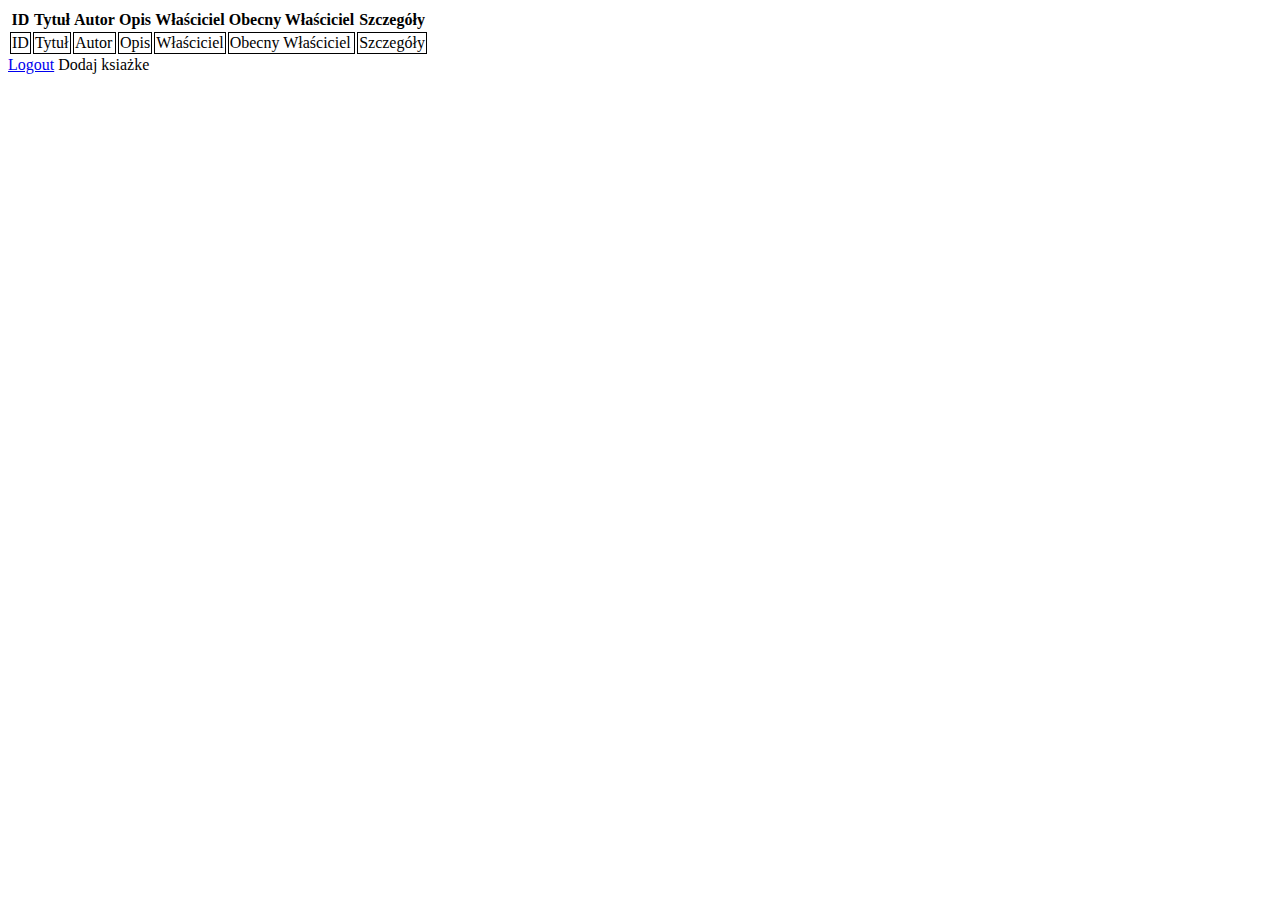
==== src/main/resources/templates/index.html @ 6c414d81 "tag test" ====
<!DOCTYPE html>
<html xmlns:th="http://www.thymeleaf.org" lang="en">
<head>
    <meta charset="UTF-8">
    <title>Title</title>
    <style>td {
        border: 1px solid black;
    }</style>
</head>
<body>
<table>
    <tr>
        <th>ID</th>
        <th>Tytuł</th>
        <th>Autor</th>
        <th>Opis</th>
        <th>Właściciel</th>
        <th>Obecny Właściciel</th>
        <th>Szczegóły</th>
    </tr>
    <tr th:each="book : ${books}">
        <td th:text="${book.id}">ID</td>
        <td th:text="${book.title}">Tytuł</td>
        <td th:text="${book.author}">Autor</td>
        <td th:text="${book.description}">Opis</td>
        <td th:text="${book.owner?.fullName}">Właściciel</td>
        <td th:text="${book.reader?.fullName}">Obecny Właściciel</td>
        <td><a th:href="@{/book/{id}(id = ${book.id})}">Szczegóły</a></td>
    </tr>
</table>


<a href="/logout">Logout</a>
<a th:href="@{/book/add}">Dodaj ksiażke</a>
</body>
</html>
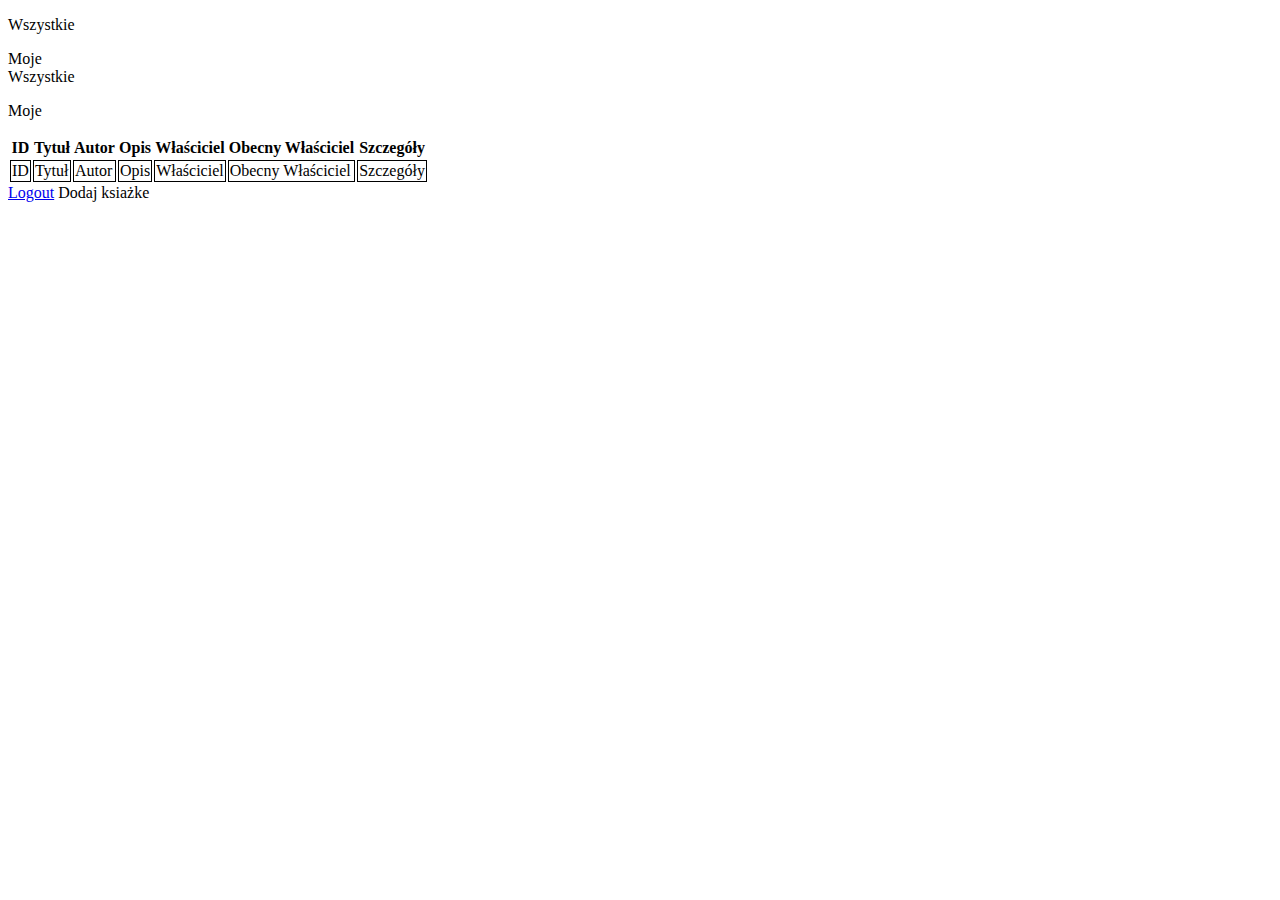
==== commit 3b34a556: "add navigation links on index page based on user param" ====
--- a/src/main/resources/templates/index.html
+++ b/src/main/resources/templates/index.html
@@ -1,36 +1,44 @@
-<!DOCTYPE html>
-<html xmlns:th="http://www.thymeleaf.org" lang="en">
-<head>
-    <meta charset="UTF-8">
-    <title>Title</title>
-    <style>td {
-        border: 1px solid black;
-    }</style>
-</head>
-<body>
-<table>
-    <tr>
-        <th>ID</th>
-        <th>Tytuł</th>
-        <th>Autor</th>
-        <th>Opis</th>
-        <th>Właściciel</th>
-        <th>Obecny Właściciel</th>
-        <th>Szczegóły</th>
-    </tr>
-    <tr th:each="book : ${books}">
-        <td th:text="${book.id}">ID</td>
-        <td th:text="${book.title}">Tytuł</td>
-        <td th:text="${book.author}">Autor</td>
-        <td th:text="${book.description}">Opis</td>
-        <td th:text="${book.owner?.fullName}">Właściciel</td>
-        <td th:text="${book.reader?.fullName}">Obecny Właściciel</td>
-        <td><a th:href="@{/book/{id}(id = ${book.id})}">Szczegóły</a></td>
-    </tr>
-</table>
-
-
-<a href="/logout">Logout</a>
-<a th:href="@{/book/add}">Dodaj ksiażke</a>
-</body>
-</html>
+<!DOCTYPE html>
+<html xmlns:th="http://www.thymeleaf.org" lang="en">
+<head>
+    <meta charset="UTF-8">
+    <title>Title</title>
+    <style>td {
+        border: 1px solid black;
+    }</style>
+</head>
+<body>
+<div th:if="${user == false}">
+    <p>Wszystkie</p>
+    <a th:href="@{/(user=true)}">Moje</a>
+</div>
+<div th:if="${user == true}">
+    <a th:href="@{/}">Wszystkie</a>
+    <p>Moje</p>
+</div>
+<table>
+    <tr>
+        <th>ID</th>
+        <th>Tytuł</th>
+        <th>Autor</th>
+        <th>Opis</th>
+        <th>Właściciel</th>
+        <th>Obecny Właściciel</th>
+        <th>Szczegóły</th>
+    </tr>
+    <tr th:each="book : ${books}">
+        <td th:text="${book.id}">ID</td>
+        <td th:text="${book.title}">Tytuł</td>
+        <td th:text="${book.author}">Autor</td>
+        <td th:text="${book.description}">Opis</td>
+        <td th:text="${book.owner?.fullName}">Właściciel</td>
+        <td th:text="${book.reader?.fullName}">Obecny Właściciel</td>
+        <td><a th:href="@{/book/{id}(id = ${book.id})}">Szczegóły</a></td>
+    </tr>
+</table>
+
+
+<a href="/logout">Logout</a>
+<a th:href="@{/book/add}">Dodaj ksiażke</a>
+</body>
+</html>
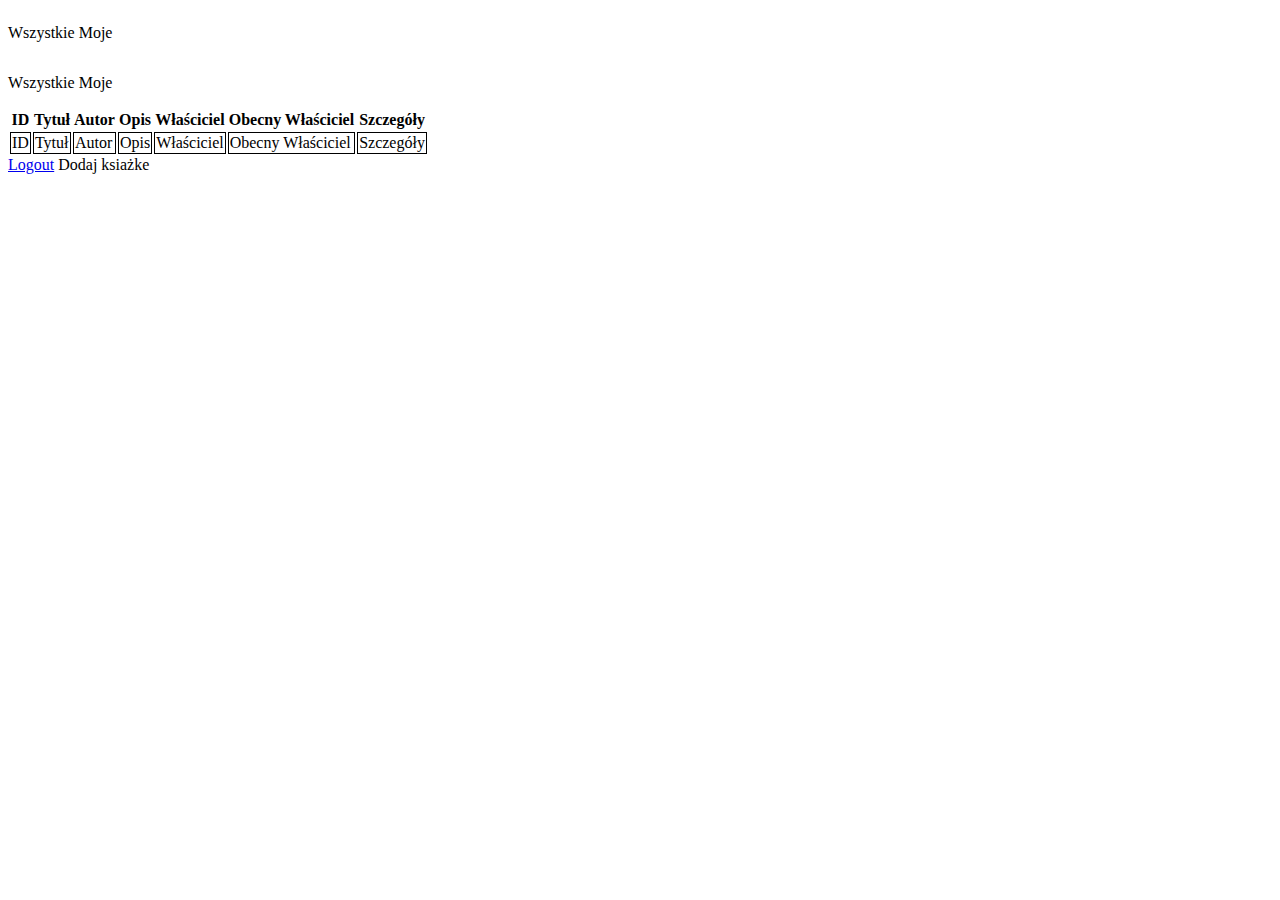
==== commit b61e7c8e: "make navigation links on index page next to each other" ====
--- a/src/main/resources/templates/index.html
+++ b/src/main/resources/templates/index.html
@@ -5,16 +5,21 @@
     <title>Title</title>
     <style>td {
         border: 1px solid black;
-    }</style>
+    }
+
+    .InsideContent {
+        display: inline-block;
+    }
+    </style>
 </head>
 <body>
 <div th:if="${user == false}">
-    <p>Wszystkie</p>
-    <a th:href="@{/(user=true)}">Moje</a>
+    <p class="InsideContent">Wszystkie</p>
+    <a th:href="@{/(user=true)}" class="InsideContent">Moje</a>
 </div>
 <div th:if="${user == true}">
-    <a th:href="@{/}">Wszystkie</a>
-    <p>Moje</p>
+    <a th:href="@{/}" class="InsideContent">Wszystkie</a>
+    <p class="InsideContent">Moje</p>
 </div>
 <table>
     <tr>
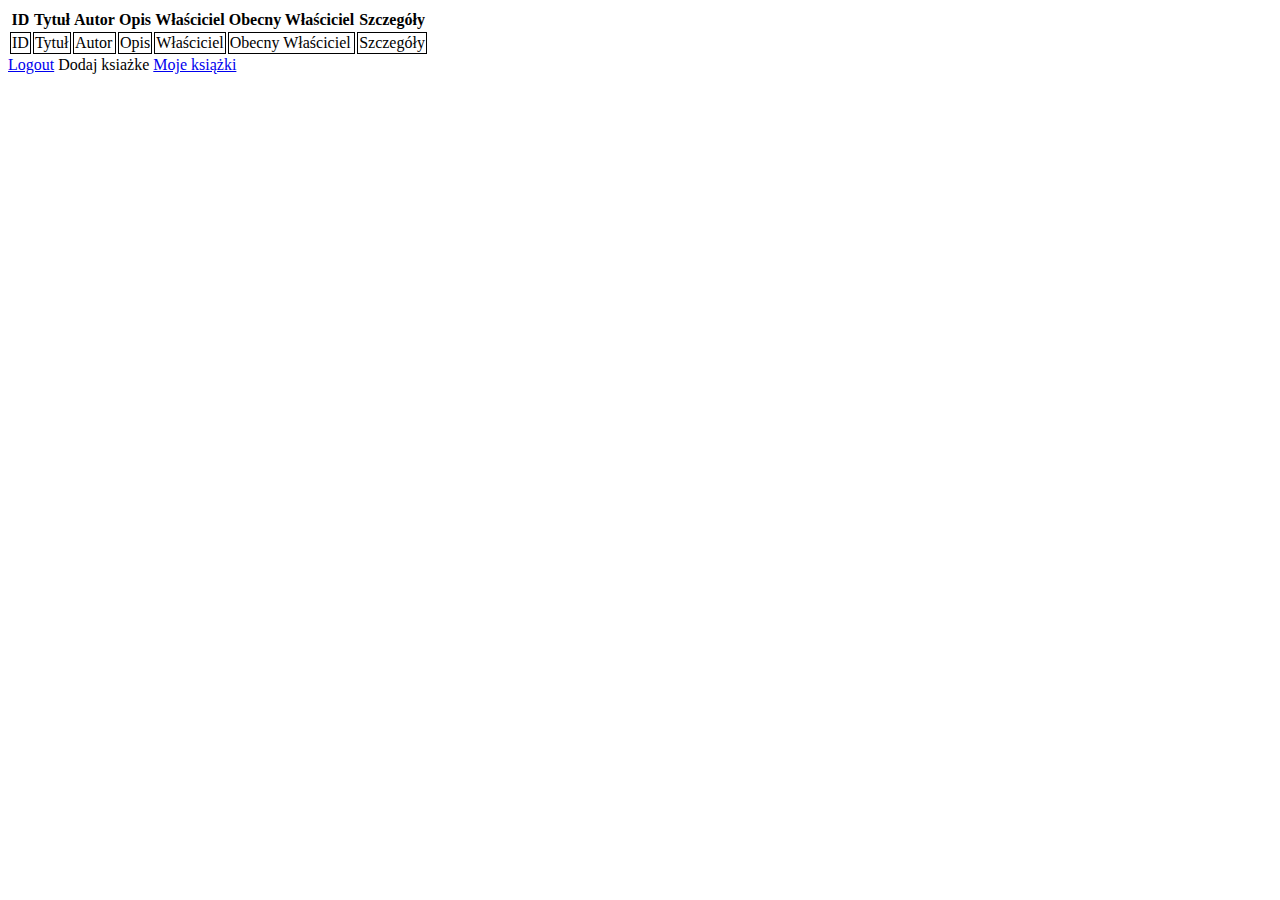
==== commit a9616d47: "remove user variable from navigational links" ====
--- a/src/main/resources/templates/index.html
+++ b/src/main/resources/templates/index.html
@@ -13,14 +13,6 @@
     </style>
 </head>
 <body>
-<div th:if="${user == false}">
-    <p class="InsideContent">Wszystkie</p>
-    <a th:href="@{/(user=true)}" class="InsideContent">Moje</a>
-</div>
-<div th:if="${user == true}">
-    <a th:href="@{/}" class="InsideContent">Wszystkie</a>
-    <p class="InsideContent">Moje</p>
-</div>
 <table>
     <tr>
         <th>ID</th>
@@ -45,5 +37,6 @@
 
 <a href="/logout">Logout</a>
 <a th:href="@{/book/add}">Dodaj ksiażke</a>
+<a href="/my-books" class="InsideContent">Moje książki</a>
 </body>
 </html>
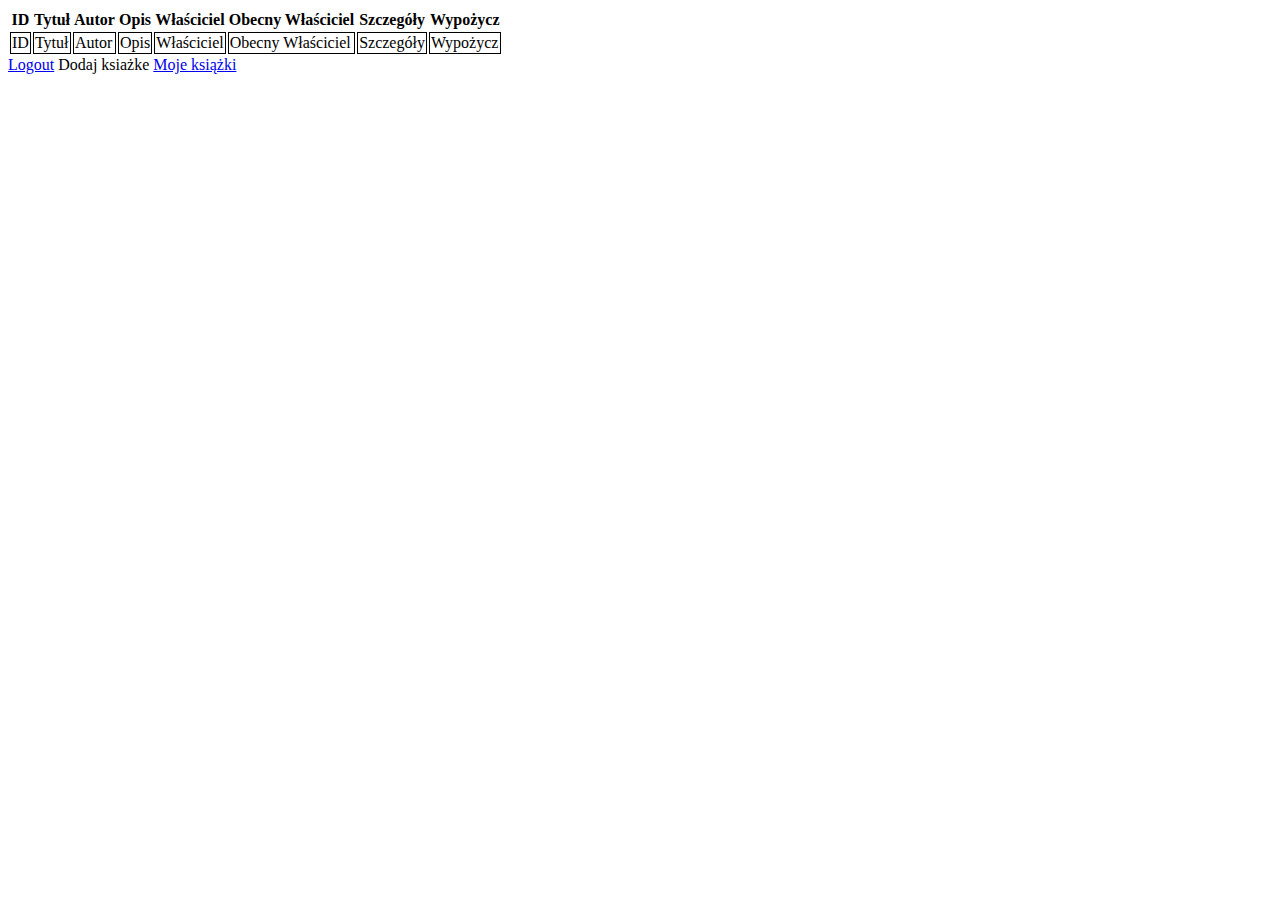
==== commit 3128cbc1: "renting books added" ====
--- a/src/main/resources/templates/index.html
+++ b/src/main/resources/templates/index.html
@@ -22,6 +22,7 @@
         <th>Właściciel</th>
         <th>Obecny Właściciel</th>
         <th>Szczegóły</th>
+        <th>Wypożycz</th>
     </tr>
     <tr th:each="book : ${books}">
         <td th:text="${book.id}">ID</td>
@@ -31,12 +32,13 @@
         <td th:text="${book.owner?.fullName}">Właściciel</td>
         <td th:text="${book.reader?.fullName}">Obecny Właściciel</td>
         <td><a th:href="@{/book/{id}(id = ${book.id})}">Szczegóły</a></td>
+        <td><a th:href="@{/book/{id}/rent(id = ${book.id})}">Wypożycz</a></td>
     </tr>
 </table>
 
 
 <a href="/logout">Logout</a>
 <a th:href="@{/book/add}">Dodaj ksiażke</a>
-<a href="/my-books" class="InsideContent">Moje książki</a>
+<a class="InsideContent" href="/my-books">Moje książki</a>
 </body>
 </html>
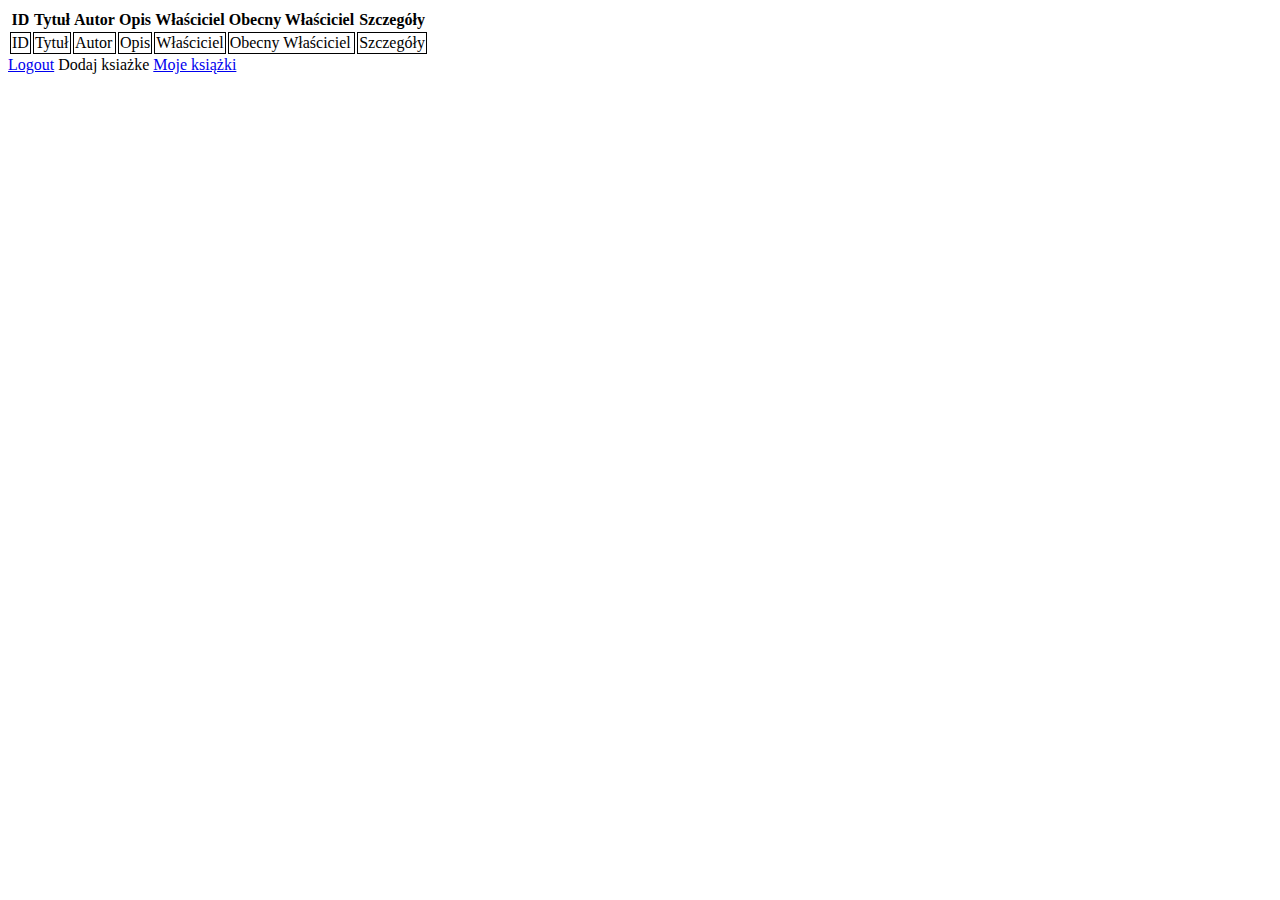
==== commit 4486def4: "changes after review" ====
--- a/src/main/resources/templates/index.html
+++ b/src/main/resources/templates/index.html
@@ -22,7 +22,7 @@
         <th>Właściciel</th>
         <th>Obecny Właściciel</th>
         <th>Szczegóły</th>
-        <th>Wypożycz</th>
+
     </tr>
     <tr th:each="book : ${books}">
         <td th:text="${book.id}">ID</td>
@@ -32,7 +32,6 @@
         <td th:text="${book.owner?.fullName}">Właściciel</td>
         <td th:text="${book.reader?.fullName}">Obecny Właściciel</td>
         <td><a th:href="@{/book/{id}(id = ${book.id})}">Szczegóły</a></td>
-        <td><a th:href="@{/book/{id}/rent(id = ${book.id})}">Wypożycz</a></td>
     </tr>
 </table>
 
